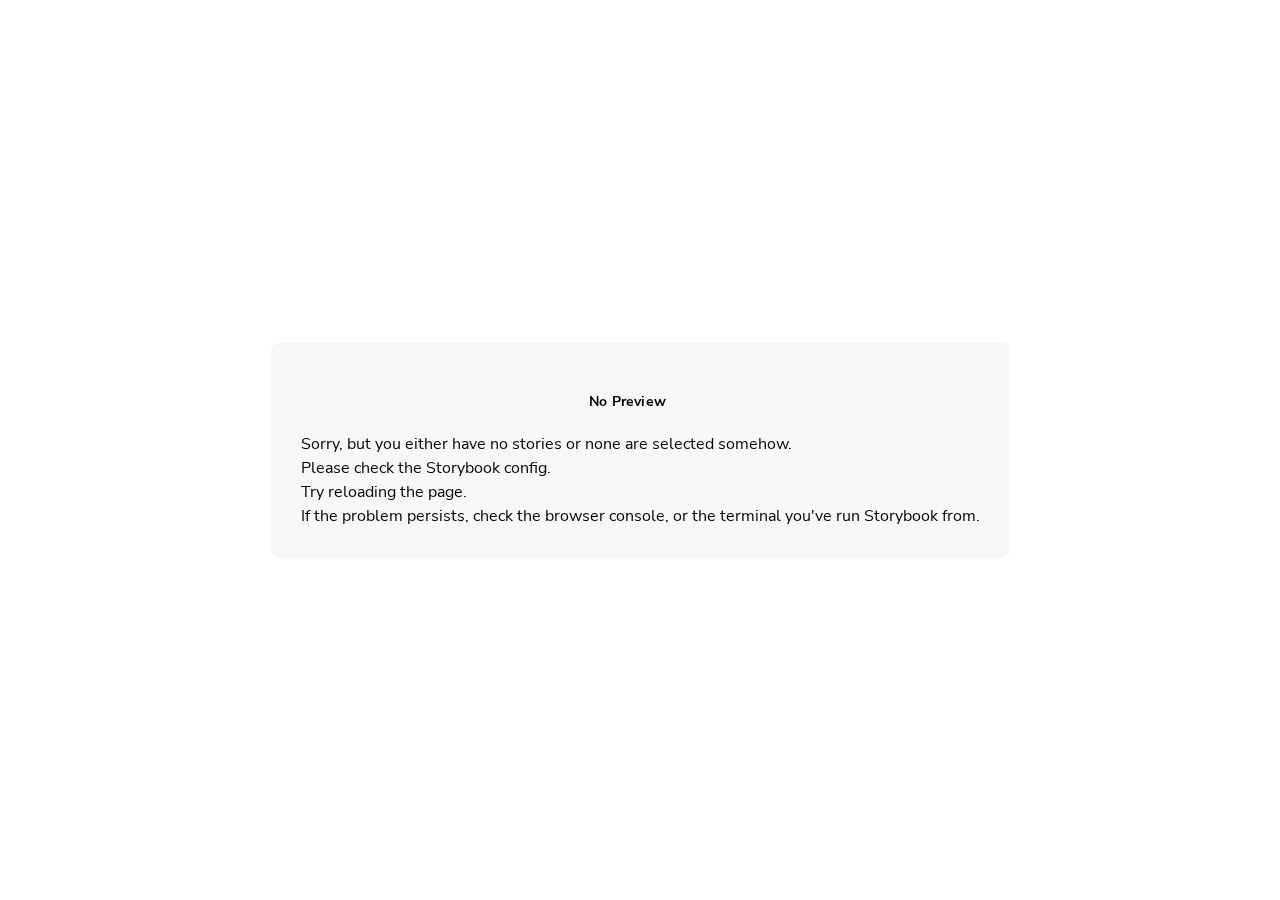
==== iframe.html @ 10605561 "deploy: a5c5b38366697ccb252cf6edaec6a9db7d7765ef" ====
<!doctype html>
<!--suppress HtmlUnknownTarget -->
<html lang="en">
  <head>
    <meta charset="utf-8" />
    <title>Storybook</title>
    <meta name="viewport" content="width=device-width, initial-scale=1" />

    <style>
      @font-face {
        font-family: 'Nunito Sans';
        font-style: normal;
        font-weight: 400;
        font-display: swap;
        src: url('./sb-common-assets/nunito-sans-regular.woff2') format('woff2');
      }

      @font-face {
        font-family: 'Nunito Sans';
        font-style: italic;
        font-weight: 400;
        font-display: swap;
        src: url('./sb-common-assets/nunito-sans-italic.woff2') format('woff2');
      }

      @font-face {
        font-family: 'Nunito Sans';
        font-style: normal;
        font-weight: 700;
        font-display: swap;
        src: url('./sb-common-assets/nunito-sans-bold.woff2') format('woff2');
      }

      @font-face {
        font-family: 'Nunito Sans';
        font-style: italic;
        font-weight: 700;
        font-display: swap;
        src: url('./sb-common-assets/nunito-sans-bold-italic.woff2') format('woff2');
      }
    </style>

    <script>
      window.CONFIG_TYPE = 'PRODUCTION';
      window.LOGLEVEL = 'info';
      window.FRAMEWORK_OPTIONS = {};
      window.CHANNEL_OPTIONS = {};
      window.FEATURES = {"argTypeTargetsV7":true,"legacyDecoratorFileOrder":false,"disallowImplicitActionsInRenderV8":true};
      window.STORIES = [{"titlePrefix":"","directory":"./.storybook","files":"welcome.mdx","importPathMatcher":"^\\.[\\\\/](?:\\.storybook\\/welcome\\.mdx)$"},{"titlePrefix":"","directory":"../components","files":"**/stories/**/*.stories.@(js|jsx|ts|tsx)","importPathMatcher":"^(?:\\.\\.\\/components(?:\\/(?!\\.)(?:(?:(?!(?:^|\\/)\\.).)*?)\\/|\\/|$)stories(?:\\/(?!\\.)(?:(?:(?!(?:^|\\/)\\.).)*?)\\/|\\/|$)(?!\\.)(?=.)[^/]*?\\.stories\\.(js|jsx|ts|tsx))$"},{"titlePrefix":"","directory":"../core/theme/stories","files":"*.stories.@(js|jsx|ts|tsx)","importPathMatcher":"^(?:\\.\\.\\/core\\/theme\\/stories\\/(?!\\.)(?=.)[^/]*?\\.stories\\.(js|jsx|ts|tsx))$"}];
      window.DOCS_OPTIONS = {"defaultName":"Docs","autodocs":"tag"};
      window.TAGS_OPTIONS = {"dev-only":{"excludeFromDocsStories":true},"docs-only":{"excludeFromSidebar":true},"test-only":{"excludeFromSidebar":true,"excludeFromDocsStories":true}};

      

      // We do this so that "module && module.hot" etc. in Storybook source code
      // doesn't fail (it will simply be disabled)
      window.module = undefined;
      window.global = window;
    </script>
    <base target="_parent" />

<style>
  /* While we aren't showing the main block yet, but still preparing, we want everything the user
     has rendered, which may or may not be in #storybook-root, to be display none */
  .sb-show-preparing-story:not(.sb-show-main) > :not(.sb-preparing-story) {
    display: none;
  }

  .sb-show-preparing-docs:not(.sb-show-main) > :not(.sb-preparing-docs) {
    display: none;
  }

  /* Hide our own blocks when we aren't supposed to be showing them */
  :not(.sb-show-preparing-story) > .sb-preparing-story,
  :not(.sb-show-preparing-docs) > .sb-preparing-docs,
  :not(.sb-show-nopreview) > .sb-nopreview,
  :not(.sb-show-errordisplay) > .sb-errordisplay {
    display: none;
  }

  .sb-show-main.sb-main-centered {
    margin: 0;
    display: flex;
    align-items: center;
    min-height: 100vh;
  }

  .sb-show-main.sb-main-centered #storybook-root {
    box-sizing: border-box;
    margin: auto;
    padding: 1rem;
    max-height: 100%;
    /* Hack for centering correctly in IE11 */
  }

  /* Vertical centering fix for IE11 */
  @media screen and (-ms-high-contrast: none), (-ms-high-contrast: active) {
    .sb-show-main.sb-main-centered:after {
      content: '';
      min-height: inherit;
      font-size: 0;
    }
  }

  .sb-show-main.sb-main-fullscreen {
    margin: 0;
    padding: 0;
    display: block;
  }

  .sb-show-main.sb-main-padded {
    margin: 0;
    padding: 1rem;
    display: block;
    box-sizing: border-box;
  }

  .sb-wrapper {
    position: fixed;
    top: 0;
    bottom: 0;
    left: 0;
    right: 0;
    box-sizing: border-box;

    padding: 40px;
    font-family:
      'Nunito Sans',
      -apple-system,
      '.SFNSText-Regular',
      'San Francisco',
      BlinkMacSystemFont,
      'Segoe UI',
      'Helvetica Neue',
      Helvetica,
      Arial,
      sans-serif;
    -webkit-font-smoothing: antialiased;
    overflow: auto;
  }

  @media (max-width: 700px) {
    .sb-wrapper {
      padding: 20px;
    }
  }

  @media (max-width: 500px) {
    .sb-wrapper {
      padding: 10px;
    }
  }

  .sb-heading {
    font-size: 14px;
    font-weight: 600;
    letter-spacing: 0.2px;
    margin: 10px 0;
    padding-right: 25px;
  }

  .sb-nopreview {
    display: flex;
    align-content: center;
    justify-content: center;
    box-sizing: border-box;
  }

  .sb-nopreview_main {
    margin: auto;
    padding: 30px;
    border-radius: 10px;
    background: rgba(0, 0, 0, 0.03);
  }

  .sb-nopreview_heading {
    text-align: center;
  }

  .sb-errordisplay {
    background: #f6f9fc;
    color: black;
    z-index: 999999;
    width: 100vw;
    min-height: 100vh;
    box-sizing: border-box;

    & ol {
      padding-left: 18px;
      margin: 0;
    }

    & h1 {
      font-family: Nunito Sans;
      font-size: 22px;
      font-weight: 400;
      line-height: 30px;
      font-weight: normal;
      margin: 0;

      &::before {
        content: '';
        display: inline-block;
        width: 12px;
        height: 12px;
        background: #ff4400;
        border-radius: 50%;
        margin-right: 8px;
      }
    }

    & p,
    & ol {
      font-family: Nunito Sans;
      font-size: 14px;
      font-weight: 400;
      line-height: 19px;
      margin: 0;
    }

    & li + li {
      margin: 0;
      padding: 0;
      padding-top: 12px;
    }

    & a {
      color: currentColor;
    }
  }

  .sb-errordisplay_main {
    margin: auto;
    padding: 24px;
    display: flex;
    box-sizing: border-box;

    flex-direction: column;
    min-height: 100%;
    width: 100%;
    border-radius: 6px;
    background: white;
    border: 1px solid #ff0000;
    box-shadow: 0 0 64px rgba(0, 0, 0, 0.1);
    gap: 24px;
  }

  .sb-errordisplay_code {
    padding: 10px;
    flex: 1;
    background: #242424;
    color: #c6c6c6;
    box-sizing: border-box;

    font-size: 14px;
    font-weight: 400;
    line-height: 19px;
    border-radius: 4px;

    font-family: 'Operator Mono', 'Fira Code Retina', 'Fira Code', 'FiraCode-Retina', 'Andale Mono',
      'Lucida Console', Consolas, Monaco, monospace;
    margin: 0;
    overflow: auto;
  }

  .sb-errordisplay pre {
    white-space: pre-wrap;
    white-space: revert;
  }

  @-webkit-keyframes sb-rotate360 {
    from {
      transform: rotate(0deg);
    }

    to {
      transform: rotate(360deg);
    }
  }

  @keyframes sb-rotate360 {
    from {
      transform: rotate(0deg);
    }

    to {
      transform: rotate(360deg);
    }
  }

  @-webkit-keyframes sb-glow {
    0%,
    100% {
      opacity: 1;
    }

    50% {
      opacity: 0.4;
    }
  }

  @keyframes sb-glow {
    0%,
    100% {
      opacity: 1;
    }

    50% {
      opacity: 0.4;
    }
  }

  /* We display the preparing loaders *over* the rendering story */
  .sb-preparing-story,
  .sb-preparing-docs {
    background-color: white;
    /* Maximum possible z-index. It would be better to use stacking contexts to ensure it's always
    on top, but this isn't possible as it would require making CSS changes that could affect user code */
    z-index: 2147483647;
  }

  .sb-loader {
    -webkit-animation: sb-rotate360 0.7s linear infinite;
    animation: sb-rotate360 0.7s linear infinite;
    border-color: rgba(97, 97, 97, 0.29);
    border-radius: 50%;
    border-style: solid;
    border-top-color: #646464;
    border-width: 2px;
    display: inline-block;
    height: 32px;
    left: 50%;
    margin-left: -16px;
    margin-top: -16px;
    mix-blend-mode: difference;
    overflow: hidden;
    position: absolute;
    top: 50%;
    transition: all 200ms ease-out;
    vertical-align: top;
    width: 32px;
    z-index: 4;
  }

  .sb-previewBlock {
    background: #fff;
    border: 1px solid rgba(0, 0, 0, 0.1);
    border-radius: 4px;
    box-shadow: rgba(0, 0, 0, 0.1) 0 1px 3px 0;
    margin: 25px auto 40px;
    max-width: 600px;
  }

  .sb-previewBlock_header {
    align-items: center;
    box-shadow: rgba(0, 0, 0, 0.1) 0 -1px 0 0 inset;
    display: flex;
    gap: 14px;
    height: 40px;
    padding: 0 12px;
  }

  .sb-previewBlock_icon {
    -webkit-animation: sb-glow 1.5s ease-in-out infinite;
    animation: sb-glow 1.5s ease-in-out infinite;
    background: #e6e6e6;
    height: 14px;
    width: 14px;
  }

  .sb-previewBlock_icon:last-child {
    margin-left: auto;
  }

  .sb-previewBlock_body {
    -webkit-animation: sb-glow 1.5s ease-in-out infinite;
    animation: sb-glow 1.5s ease-in-out infinite;
    height: 182px;
    position: relative;
  }

  .sb-argstableBlock {
    border-collapse: collapse;
    border-spacing: 0;
    font-size: 13px;
    line-height: 20px;
    margin: 25px auto 40px;
    max-width: 600px;
    text-align: left;
    width: 100%;
  }

  .sb-argstableBlock th:first-of-type,
  .sb-argstableBlock td:first-of-type {
    padding-left: 20px;
  }

  .sb-argstableBlock th:nth-of-type(2),
  .sb-argstableBlock td:nth-of-type(2) {
    width: 35%;
  }

  .sb-argstableBlock th:nth-of-type(3),
  .sb-argstableBlock td:nth-of-type(3) {
    width: 15%;
  }

  .sb-argstableBlock th:last-of-type,
  .sb-argstableBlock td:last-of-type {
    width: 25%;
    padding-right: 20px;
  }

  .sb-argstableBlock th span,
  .sb-argstableBlock td span {
    -webkit-animation: sb-glow 1.5s ease-in-out infinite;
    animation: sb-glow 1.5s ease-in-out infinite;
    background-color: rgba(0, 0, 0, 0.1);
    border-radius: 0;
    box-shadow: none;
    color: transparent;
  }

  .sb-argstableBlock th {
    padding: 10px 15px;
  }

  .sb-argstableBlock-body {
    border-radius: 4px;
    box-shadow:
      rgba(0, 0, 0, 0.1) 0 1px 3px 1px,
      rgba(0, 0, 0, 0.065) 0 0 0 1px;
  }

  .sb-argstableBlock-body tr {
    background: transparent;
    overflow: hidden;
  }

  .sb-argstableBlock-body tr:not(:first-child) {
    border-top: 1px solid #e6e6e6;
  }

  .sb-argstableBlock-body tr:first-child td:first-child {
    border-top-left-radius: 4px;
  }

  .sb-argstableBlock-body tr:first-child td:last-child {
    border-top-right-radius: 4px;
  }

  .sb-argstableBlock-body tr:last-child td:first-child {
    border-bottom-left-radius: 4px;
  }

  .sb-argstableBlock-body tr:last-child td:last-child {
    border-bottom-right-radius: 4px;
  }

  .sb-argstableBlock-body td {
    background: #fff;
    padding-bottom: 10px;
    padding-top: 10px;
    vertical-align: top;
  }

  .sb-argstableBlock-body td:not(:first-of-type) {
    padding-left: 15px;
    padding-right: 15px;
  }

  .sb-argstableBlock-body button {
    -webkit-animation: sb-glow 1.5s ease-in-out infinite;
    animation: sb-glow 1.5s ease-in-out infinite;
    background-color: rgba(0, 0, 0, 0.1);
    border: 0;
    border-radius: 0;
    box-shadow: none;
    color: transparent;
    display: inline;
    font-size: 12px;
    line-height: 1;
    padding: 10px 16px;
  }

  .sb-argstableBlock-summary {
    margin-top: 4px;
  }

  .sb-argstableBlock-code {
    margin-right: 4px;
    margin-bottom: 4px;
    padding: 2px 5px;
  }
</style>

<script>
  /* globals window */
  /* eslint-disable no-underscore-dangle */
  try {
    if (window.top !== window) {
      window.__REACT_DEVTOOLS_GLOBAL_HOOK__ = window.top.__REACT_DEVTOOLS_GLOBAL_HOOK__;
      window.__VUE_DEVTOOLS_GLOBAL_HOOK__ = window.top.__VUE_DEVTOOLS_GLOBAL_HOOK__;
      window.top.__VUE_DEVTOOLS_CONTEXT__ = window.document;
    }
  } catch (e) {
    // eslint-disable-next-line no-console
    console.warn('unable to connect to top frame for connecting dev tools');
  }
</script>

    <script type="module" crossorigin src="./assets/iframe-BglCFgpW.js"></script>
  </head>

  <body>
    <div class="sb-preparing-story sb-wrapper">
  <div class="sb-loader"></div>
</div>

<div class="sb-preparing-docs sb-wrapper">
  <div class="sb-previewBlock">
    <div class="sb-previewBlock_header">
      <div class="sb-previewBlock_icon"></div>
      <div class="sb-previewBlock_icon"></div>
      <div class="sb-previewBlock_icon"></div>
      <div class="sb-previewBlock_icon"></div>
    </div>
    <div class="sb-previewBlock_body">
      <div class="sb-loader"></div>
    </div>
  </div>
  <table aria-hidden="true" class="sb-argstableBlock">
    <thead class="sb-argstableBlock-head">
      <tr>
        <th><span>Name</span></th>
        <th><span>Description</span></th>
        <th><span>Default</span></th>
        <th><span>Control </span></th>
      </tr>
    </thead>
    <tbody class="sb-argstableBlock-body">
      <tr>
        <td><span>propertyName</span><span title="Required">*</span></td>
        <td>
          <div><span>This is a short description</span></div>
          <div class="sb-argstableBlock-summary">
            <div><span class="sb-argstableBlock-code">summary</span></div>
          </div>
        </td>
        <td>
          <div><span class="sb-argstableBlock-code">defaultValue</span></div>
        </td>
        <td><button>Set string</button></td>
      </tr>
      <tr>
        <td><span>propertyName</span><span>*</span></td>
        <td>
          <div><span>This is a short description</span></div>
          <div class="sb-argstableBlock-summary">
            <div><span class="sb-argstableBlock-code">summary</span></div>
          </div>
        </td>
        <td>
          <div><span class="sb-argstableBlock-code">defaultValue</span></div>
        </td>
        <td><button>Set string</button></td>
      </tr>
      <tr>
        <td><span>propertyName</span><span>*</span></td>
        <td>
          <div><span>This is a short description</span></div>
          <div class="sb-argstableBlock-summary">
            <div><span class="sb-argstableBlock-code">summary</span></div>
          </div>
        </td>
        <td>
          <div><span class="sb-argstableBlock-code">defaultValue</span></div>
        </td>
        <td><button>Set string</button></td>
      </tr>
    </tbody>
  </table>
</div>

<div class="sb-nopreview sb-wrapper">
  <div class="sb-nopreview_main">
    <h1 class="sb-nopreview_heading sb-heading">No Preview</h1>
    <p>Sorry, but you either have no stories or none are selected somehow.</p>
    <ul>
      <li>Please check the Storybook config.</li>
      <li>Try reloading the page.</li>
    </ul>
    <p>
      If the problem persists, check the browser console, or the terminal you've run Storybook from.
    </p>
  </div>
</div>

<div class="sb-errordisplay sb-wrapper">
  <div class="sb-errordisplay_main">
    <h1 id="error-message"></h1>
    <p>
      The component failed to render properly, likely due to a configuration issue in Storybook.
      Here are some common causes and how you can address them:
    </p>
    <ol>
      <li>
        <strong>Missing Context/Providers</strong>: You can use decorators to supply specific
        contexts or providers, which are sometimes necessary for components to render correctly. For
        detailed instructions on using decorators, please visit the
        <a href="https://storybook.js.org/docs/writing-stories/decorators"
          >Decorators documentation</a
        >.
      </li>
      <li>
        <strong>Misconfigured Webpack or Vite</strong>: Verify that Storybook picks up all necessary
        settings for loaders, plugins, and other relevant parameters. You can find step-by-step
        guides for configuring
        <a href="https://storybook.js.org/docs/builders/webpack">Webpack</a> or
        <a href="https://storybook.js.org/docs/builders/vite">Vite</a>
        with Storybook.
      </li>
      <li>
        <strong>Missing Environment Variables</strong>: Your Storybook may require specific
        environment variables to function as intended. You can set up custom environment variables
        as outlined in the
        <a href="https://storybook.js.org/docs/configure/environment-variables"
          >Environment Variables documentation</a
        >.
      </li>
    </ol>
    <pre class="sb-errordisplay_code"><code id="error-stack"></code></pre>
  </div>
</div>

    <div id="storybook-root"></div>
    <div id="storybook-docs"></div>
  </body>
</html>
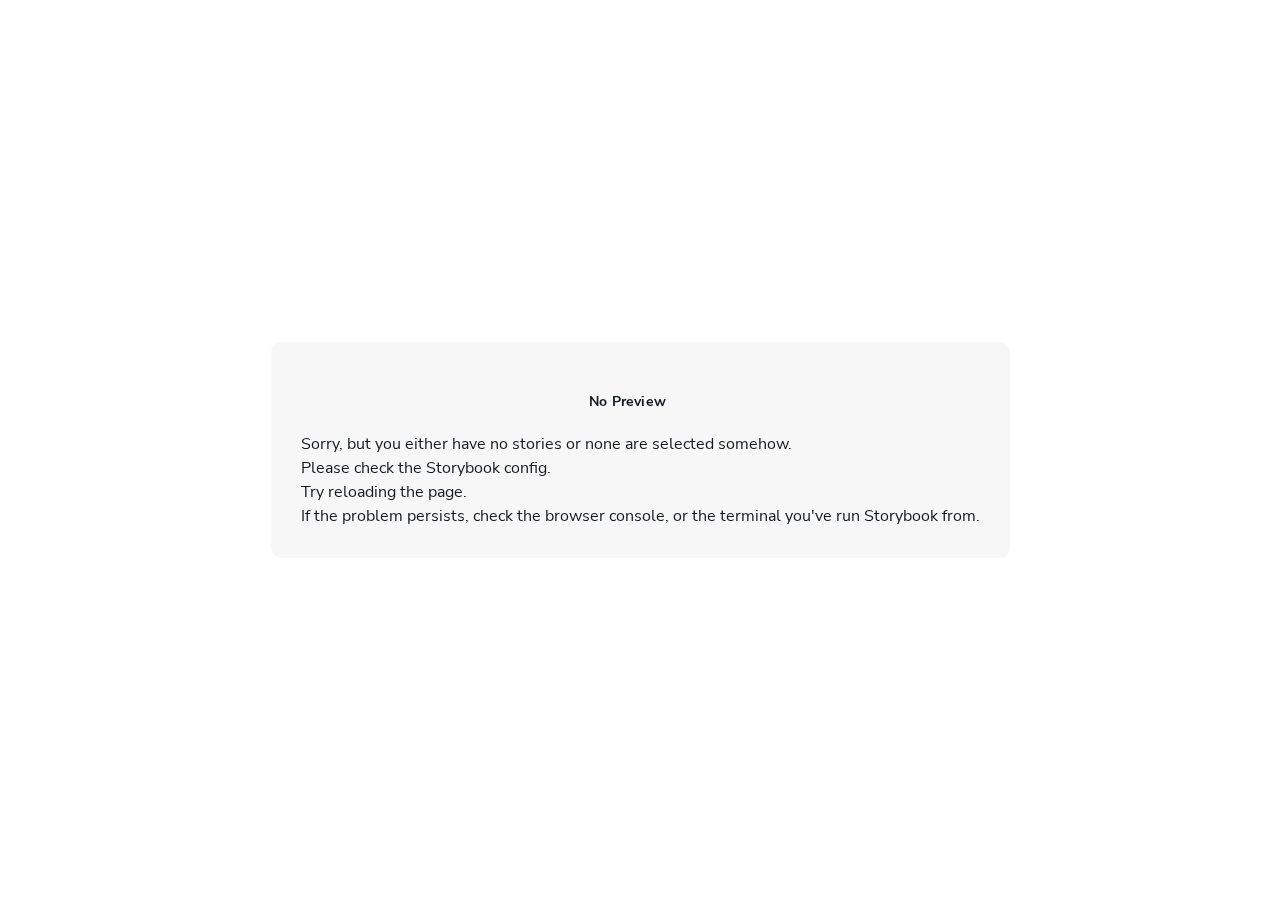
==== commit 689a38cc: "deploy: 30d26d651600c7c6763a498db6b60fa131b43dd6" ====
--- a/iframe.html
+++ b/iframe.html
@@ -509,7 +509,7 @@
   }
 </script>
 
-    <script type="module" crossorigin src="./assets/iframe-BglCFgpW.js"></script>
+    <script type="module" crossorigin src="./assets/iframe-BOY4_CVu.js"></script>
   </head>
 
   <body>
